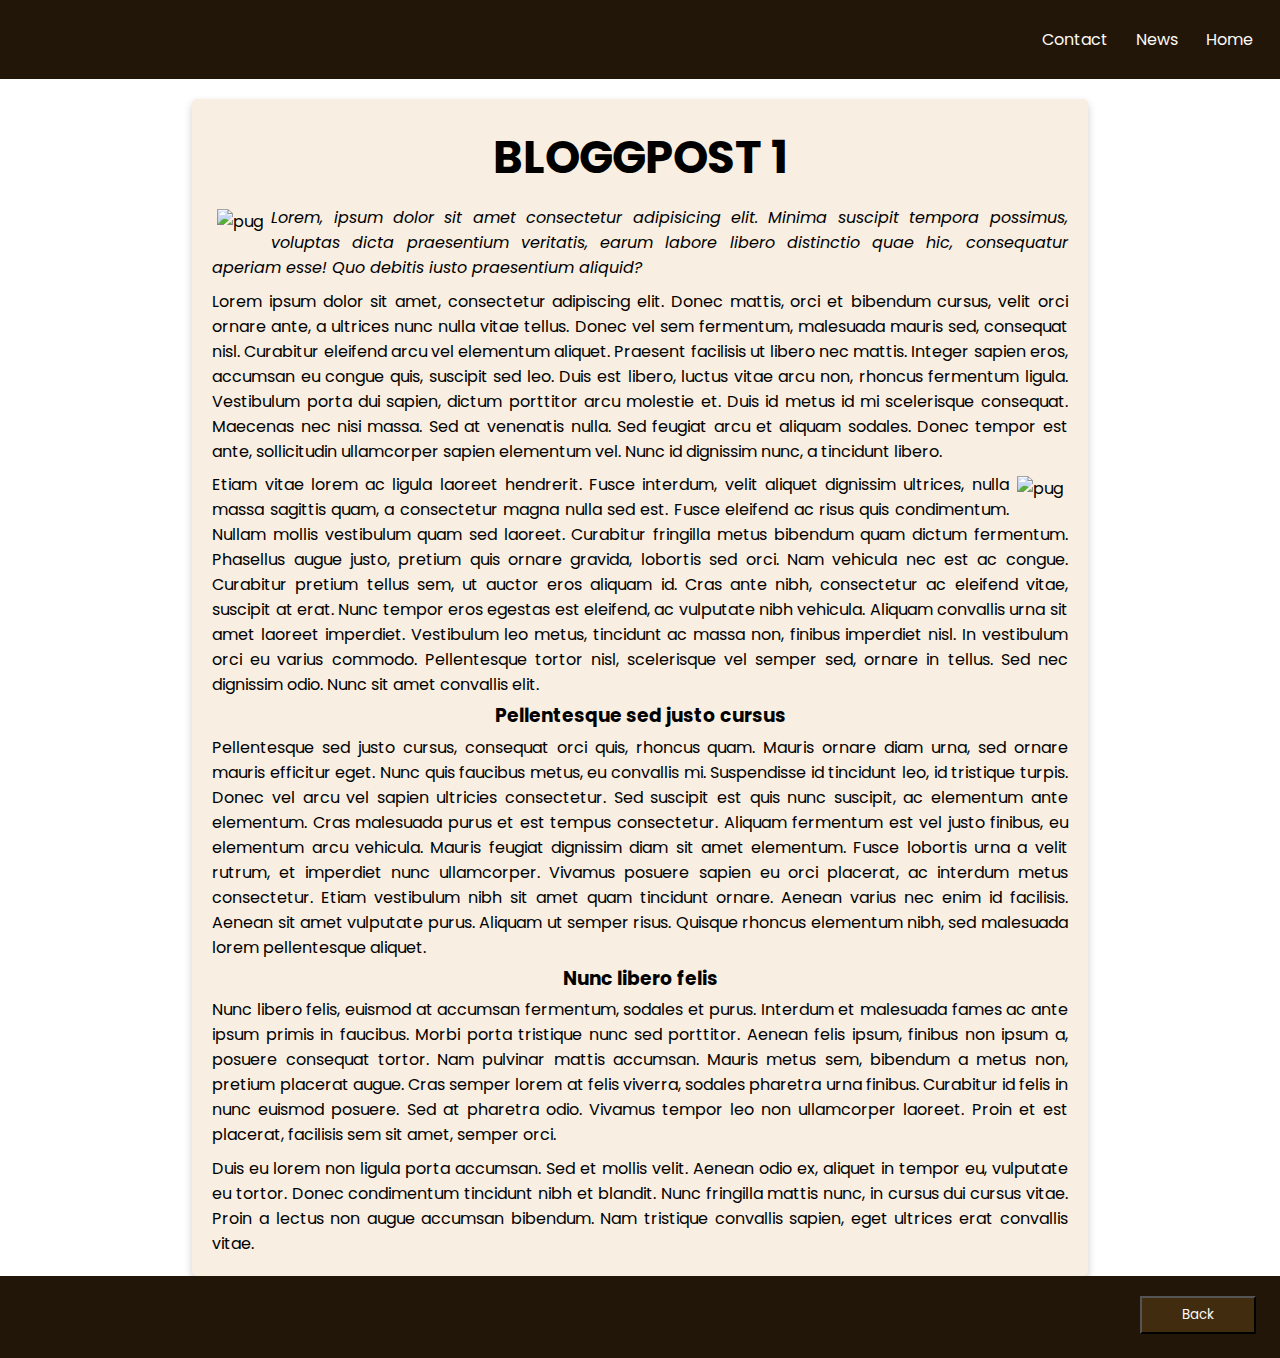
==== post1.html @ a048982f "first commit" ====
<!DOCTYPE html>
<html lang="en">

<head>
  <meta charset="UTF-8">
  <meta name="viewport" content="width=device-width, initial-scale=1.0">
  <link rel="stylesheet" href="style5.css">
  <link href="https://fonts.googleapis.com/css2?family=Poppins:wght@400;700&display=swap" rel="stylesheet">
  <link rel="stylesheet" href="https://cdnjs.cloudflare.com/ajax/libs/font-awesome/4.7.0/css/font-awesome.min.css">
  <link rel="stylesheet" href="https://cdnjs.cloudflare.com/ajax/libs/font-awesome/4.7.0/css/font-awesome.min.css">
  <link rel="apple-touch-icon" sizes="180x180" href="images/apple-touch-icon.png">
  <link rel="icon" type="image/png" sizes="32x32" href="images/favicon-32x32.png">
  <link rel="icon" type="image/png" sizes="16x16" href="images/favicon-16x16.png">
  <link rel="manifest" href="/site.webmanifest">



  <title>POST 1</title>

</head>


<body>
  <div class="container">
    <header class="header">
      <div id="navbar">
        <!-- LOGOTYP -->
        <a href="index5.html"><img src="images/Hannahs logotype.png" alt=""></a>
        <!-- NAVLÄNKAR -->
        <div class="navbar-button"> <a href="#home">Home</a>
          <a href="#news">News</a>
          <a href="#contact">Contact</a>
        </div>
      </div>
    </header>
    <article class="post1">

      <h1>BLOGGPOST 1</h1>


      <section class="post1-left">
        <img src="images/exempelbild.png" alt="pug">

        <p><em>Lorem, ipsum dolor sit amet consectetur adipisicing elit. Minima suscipit tempora possimus,
            voluptas
            dicta praesentium veritatis, earum labore libero distinctio quae hic, consequatur aperiam esse! Quo
            debitis iusto praesentium aliquid?</em></p>

        <p>Lorem ipsum dolor sit amet, consectetur adipiscing elit. Donec mattis, orci et bibendum cursus, velit
          orci ornare ante,
          a ultrices nunc nulla vitae tellus. Donec vel sem fermentum, malesuada mauris sed, consequat nisl.
          Curabitur eleifend
          arcu vel elementum aliquet. Praesent facilisis ut libero nec mattis. Integer sapien eros, accumsan eu
          congue quis,
          suscipit sed leo. Duis est libero, luctus vitae arcu non, rhoncus fermentum ligula. Vestibulum porta dui
          sapien, dictum
          porttitor arcu molestie et. Duis id metus id mi scelerisque consequat. Maecenas nec nisi massa. Sed at
          venenatis nulla.
          Sed feugiat arcu et aliquam sodales. Donec tempor est ante, sollicitudin ullamcorper sapien elementum
          vel.
          Nunc id
          dignissim nunc, a tincidunt libero.</p>
      </section>
      <section class="post1-right">
        <img src="images/exempelbild.png" alt="pug" class="post1-right">
        <p>Etiam vitae lorem ac ligula laoreet hendrerit. Fusce interdum, velit aliquet dignissim ultrices, nulla
          massa sagittis
          quam, a consectetur magna nulla sed est. Fusce eleifend ac risus quis condimentum. Nullam mollis
          vestibulum quam sed
          laoreet. Curabitur fringilla metus bibendum quam dictum fermentum. Phasellus augue justo, pretium quis
          ornare gravida,
          lobortis sed orci. Nam vehicula nec est ac congue. Curabitur pretium tellus sem, ut auctor eros aliquam
          id. Cras ante
          nibh, consectetur ac eleifend vitae, suscipit at erat. Nunc tempor eros egestas est eleifend, ac
          vulputate
          nibh
          vehicula. Aliquam convallis urna sit amet laoreet imperdiet. Vestibulum leo metus, tincidunt ac massa
          non,
          finibus
          imperdiet nisl. In vestibulum orci eu varius commodo. Pellentesque tortor nisl, scelerisque vel semper
          sed, ornare in
          tellus. Sed nec dignissim odio. Nunc sit amet convallis elit.</p>
        <h3>Pellentesque sed justo cursus</h3>
        <p>Pellentesque sed justo cursus, consequat orci quis, rhoncus quam. Mauris ornare diam urna, sed ornare
          mauris efficitur
          eget. Nunc quis faucibus metus, eu convallis mi. Suspendisse id tincidunt leo, id tristique turpis.
          Donec
          vel arcu vel
          sapien ultricies consectetur. Sed suscipit est quis nunc suscipit, ac elementum ante elementum. Cras
          malesuada purus et
          est tempus consectetur. Aliquam fermentum est vel justo finibus, eu elementum arcu vehicula. Mauris
          feugiat dignissim
          diam sit amet elementum. Fusce lobortis urna a velit rutrum, et imperdiet nunc ullamcorper. Vivamus
          posuere sapien eu
          orci placerat, ac interdum metus consectetur. Etiam vestibulum nibh sit amet quam tincidunt ornare.
          Aenean
          varius nec
          enim id facilisis. Aenean sit amet vulputate purus. Aliquam ut semper risus. Quisque rhoncus elementum
          nibh, sed
          malesuada lorem pellentesque aliquet.</p>
        <h3>Nunc libero felis</h3>
        <p>Nunc libero felis, euismod at accumsan fermentum, sodales et purus. Interdum et malesuada fames ac ante
          ipsum primis in
          faucibus. Morbi porta tristique nunc sed porttitor. Aenean felis ipsum, finibus non ipsum a, posuere
          consequat tortor.
          Nam pulvinar mattis accumsan. Mauris metus sem, bibendum a metus non, pretium placerat augue. Cras
          semper
          lorem at felis
          viverra, sodales pharetra urna finibus. Curabitur id felis in nunc euismod posuere. Sed at pharetra
          odio.
          Vivamus tempor
          leo non ullamcorper laoreet. Proin et est placerat, facilisis sem sit amet, semper orci.</p>

        <p>Duis eu lorem non ligula porta accumsan. Sed et mollis velit. Aenean odio ex, aliquet in tempor eu,
          vulputate eu tortor.
          Donec condimentum tincidunt nibh et blandit. Nunc fringilla mattis nunc, in cursus dui cursus vitae.
          Proin
          a lectus non
          augue accumsan bibendum. Nam tristique convallis sapien, eget ultrices erat convallis vitae.</p>
      </section>

    </article>

    <footer class="footer">
      <div class="right">
        <form action="index5.html">
          <button type="submit" class="button-1">Back</button>
        </form>
      </div>
    </footer>
  </div>
  <script src="script.js"></script>
</body>

</html>
---- style5.css ----
* {
  margin: 0;
  padding: 0;
  box-sizing: border-box;
  font-family: 'Poppins', sans-serif;
}

/* HELA WRAPPEN */
.container {
  display: flex;
  flex-flow: row wrap;
  text-align: center;
  height: calc(100vh - 100px)
}

.container>* {
  flex: 1 100%;

}

/* HEADER */
.header {
  padding: auto;
  background-color: #fdfaf6;
}


.header h1 {
  color: #412c0f;
  padding: 2%;
}

/* HERO */
.hero-image {
  background-image: linear-gradient(rgba(0, 0, 0, 0.5), rgba(0, 0, 0, 0.5)), url("images/pugs_hero.png");
  height: 50%;
  background-position: center;
  background-repeat: no-repeat;
  background-size: cover;
  position: relative;
}

.hero-text {
  text-align: center;
  position: absolute;
  top: 50%;
  left: 50%;
  transform: translate(-50%, -50%);
  color: white;
}

/* NAVBAR */
#navbar {
  padding: 1%;
  overflow: hidden;
  background-color: #221608;
}

.logotype img {
  text-decoration: none;
  float: left;
  display: block;
}


/* NAV-LÄNKAR */
.navbar-button a {
  text-decoration: none;
  float: right;
  display: block;
  color: #fdfaf6;
  text-align: center;
  padding: 14px;
  text-decoration: none;
}

#navbar img {
  max-height: 50%;
  float: left;
}

#navbar a:hover {
  background-color: #fdfaf6;
  color: black;
}


/* MAIN */
.main {
  text-align: left;
  background-color: #fdfaf6;

}


/* CENTERING PÅ SIDAN */
.centered {
  background-color: #fdfaf6;
  padding: 10px;
}

/* ALLA BLOGGPOSTER */
.allposts {
  background-color: #fdfaf6;
  display: flex;
  flex-direction: column;
  flex-wrap: nowrap;
  justify-content: space-evenly;
  padding: 1%;
}

/* ETT BLOGGINLÄGG KORT I FLÖDET*/
.oneblogpost {
  background-color: #f8eee1;
  padding: 1em;
  margin: 10px;
  box-shadow: 0 4px 8px 0 rgba(0, 0, 0, 0.2);
  transition: 0.3s;
  border-radius: 5px;
  max-width: 100%;
}

.oneblogpost img {
  float: left;
  max-width: 20%;
  padding: 1%;
}

.oneblogpost p {
  text-align: justify;
  padding: 0.5%;
}

.oneblogpost:hover {
  box-shadow: 0 8px 16px 0 rgba(0, 0, 0, 0.2);
}

/* SEPARAT BLOGGINLÄGG */
.post1 {

  background-color: #f8eee1;
  padding: 1em;
  margin: auto;
  margin-top: 20px;
  box-shadow: 0 4px 8px 0 rgba(0, 0, 0, 0.2);

  border-radius: 5px;
  max-width: 70%;
}

/* CENTERING PÅ POST1-SIDAN */
.post1 h1 {
  font-size: 5vh;
  text-align: center;
  padding: 1vh;
}

.post1-left h1 {
  font-size: 5vh;
}

.post1-left img {
  float: left;
  max-width: 20%;
  padding: 1%;
}

.post1-right img {
  float: right;
  max-width: 20%;
  padding: 1%;
}

.post1 p {
  text-align: justify;
  padding: 0.5%;
}

.post1:hover {
  box-shadow: 0 8px 16px 0 rgba(0, 0, 0, 0.2);
}

/* ASIDE */
.aside {
  background-color: #f4e5d1;
  margin: 2%;
  flex: 1;
  width: 30%;
  padding-top: 1%;
}

/*  ASIDE-BILD */
.profile img {
  padding: 2%;
  max-width: 50%;
}

/* ASIDE-TEXT */
.profile p {
  padding: 4%;
}

/* MEDIA QUERY */
@media all and (min-width: 800px) {

  .main,
  .post1main {
    flex: 3;
  }

  .aside {
    order: 1
  }

  .main {
    order: 1;
  }

  .footer {
    order: 4;
  }
}

@media all and (min-width: 600px) {
  .aside {
    flex: 1;
  }

  .post1main {
    padding: 0;
  }
}

@media all and (max-width:30em) {
  .button-1 {
    display: block;
    margin: 0.4em auto;
  }
}

@media screen and (max-width: 500px) {
  .navbar a {
    float: none;
    display: block;
  }
}

/* KNAPPAR */

.button-1 {
  align-content: end;
  display: inline-block;
  padding: 0.5em 3em;
  margin: 0 0.3em 0.3em 0;
  box-sizing: border-box;
  text-decoration: none;
  background-color: #412c0f;
  color: #fdfaf6;
  text-align: center;
  transition: all 0.15s;
}

.button-2 {
  align-content: end;
  display: inline-block;
  padding: 0.5em 3em;
  margin: 0 0.3em 0.3em 0;
  box-sizing: border-box;
  text-decoration: none;
  background-color: #fdfaf6;
  color: #412c0f;
  text-align: center;
  transition: all 0.15s;
}

.button-2:hover {
  color: #fdfaf6;
  background-color: #412c0f;
}

.button-2:active {
  color: #fdfaf6;
  border-color: #fdfaf6;
}

.right {
  display: inline-block;
  float: right;
}

.button-1:hover {
  color: #353535;
  background-color: #fdfaf6;
}

.button-1:active {
  color: #412c0f;
  border-color: #412c0f;
}

/* TAGGAR */
.tags {
  margin-top: 1vh;
  font-size: 70%;
  font-style: italic;
  float: left;
}


/* SÖKFÄLT */
.search {
  display: flex;
  width: 80%;
  align-items: center;
  justify-content: center;
  background: #221608;
  border-radius: 5px;
  margin: 0 auto;

}

.search input[type="text"] {
  color: black;
  text-align: center;
}

/* SÖKKNAPP */
.search button {
  background-color: #221608;
  color: #fdfaf6;
  border: none;
  padding: 5px 10px;
  cursor: pointer;
}

/* SÖKKNAPP IKON */
.search button img {
  max-width: 50%;
  color: #221608;
  background-color: #221608;
}


/* SÖKKNAPP IKON - AKTIV (TRYCKS NER) */
.search button:active {
  background-color: #fdfaf6;
  color: #412c0f;
}




/* FOOTER */
.footer {
  background-color: #221608;
  color: #fdfaf6;
  border-color: #221608;
  padding: 20px;
  text-align: center;
  margin-bottom: 0;
}

.footer h1 {
  font-size: 24px;
  margin-bottom: 10px;
}

.footer p {
  text-align: center;
}

.svg {
  color: white;
}


/* SOCIALA MEDIER-IKONER */
.footer-social {
  padding: 1vh;
  float: right;
}

.footer-social img {
  width: 50px;
}
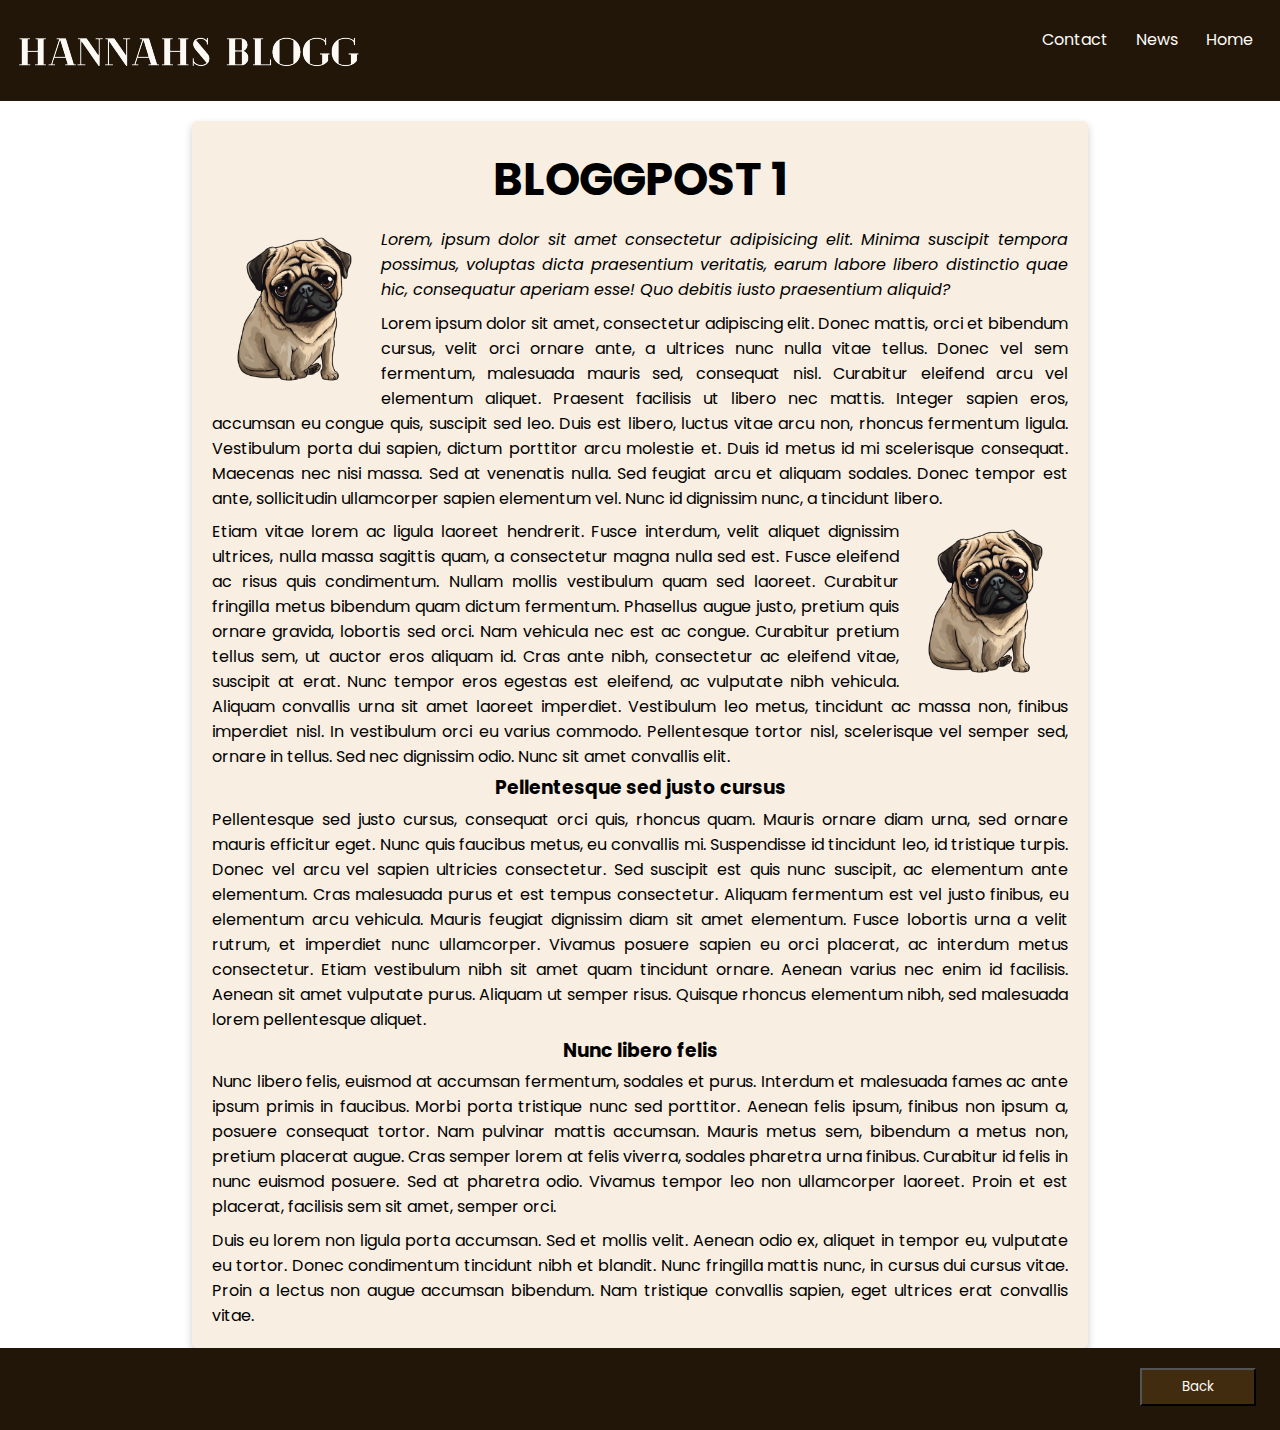
==== commit c3e89619: "Update post1.html" ====
--- a/post1.html
+++ b/post1.html
@@ -25,7 +25,7 @@
     <header class="header">
       <div id="navbar">
         <!-- LOGOTYP -->
-        <a href="index5.html"><img src="images/Hannahs logotype.png" alt=""></a>
+        <a href="index.html"><img src="images/Hannahs logotype.png" alt=""></a>
         <!-- NAVLÄNKAR -->
         <div class="navbar-button"> <a href="#home">Home</a>
           <a href="#news">News</a>
@@ -132,4 +132,4 @@
   <script src="script.js"></script>
 </body>
 
-</html>+</html>
